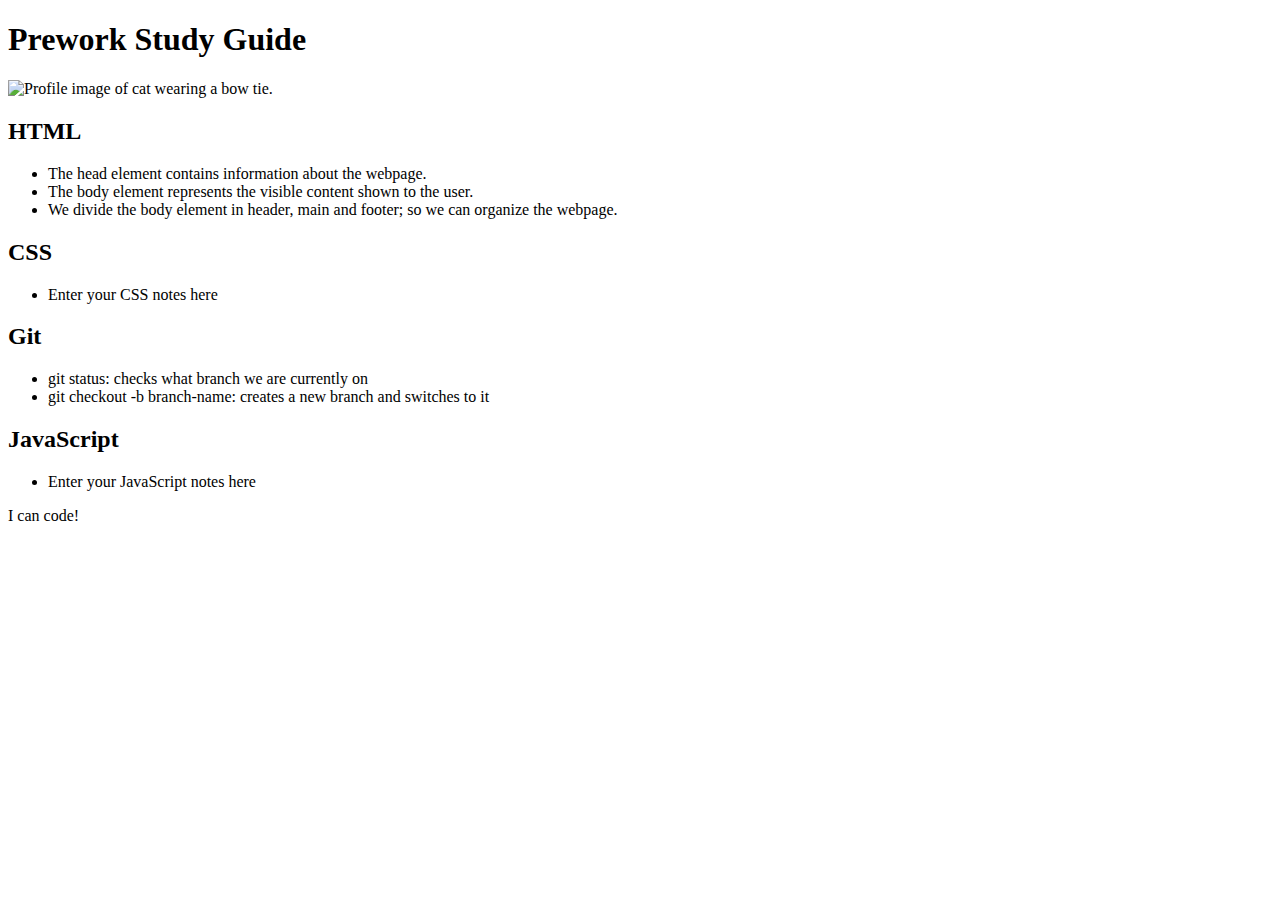
==== index.html @ 986e89f5 "Add files via upload" ====
<!DOCTYPE html>
<html lang="en">
  <head>
    <meta charset="UTF-8" />
    <meta http-equiv="X-UA-Compatible" content="IE=edge" />
    <meta name="viewport" content="width=device-width, initial-scale=1.0" />
    <title>Prework Study Guide</title>
  </head>
  <body>
    <header id="top">
      <h1>Prework Study Guide</h1>
      <img src="./assets/bowtie-cat.png" alt="Profile image of cat wearing a bow tie." />
    </header>
    <main>
      <section class="card" id="html-section">
        <h2>HTML</h2>
        <ul>
          <li>The head element contains information about the webpage.</li>
          <li>The body element represents the visible content shown to the user.</li>
          <li>We divide the body element in header, main and footer; so we can organize the webpage.</li>
        </ul>
      </section>
   
      <section class="card" id="css-section">
        <h2>CSS</h2>
        <ul>
          <li>Enter your CSS notes here</li>
        </ul>
      </section>
   
      <section class="card" id="git-section">
        <h2>Git</h2>
        <ul>
          <li>git status: checks what branch we are currently on</li>
          <li>git checkout -b branch-name: creates a new branch and switches to it</li>
        </ul>
      </section>
   
      <section class="card" id="javascript-section">
        <h2>JavaScript</h2>
        <ul>
          <li>Enter your JavaScript notes here</li>
        </ul>
      </section>
    </main>

    <footer>
      <p>I can code!</p>
    </footer>
  </body>
</html>
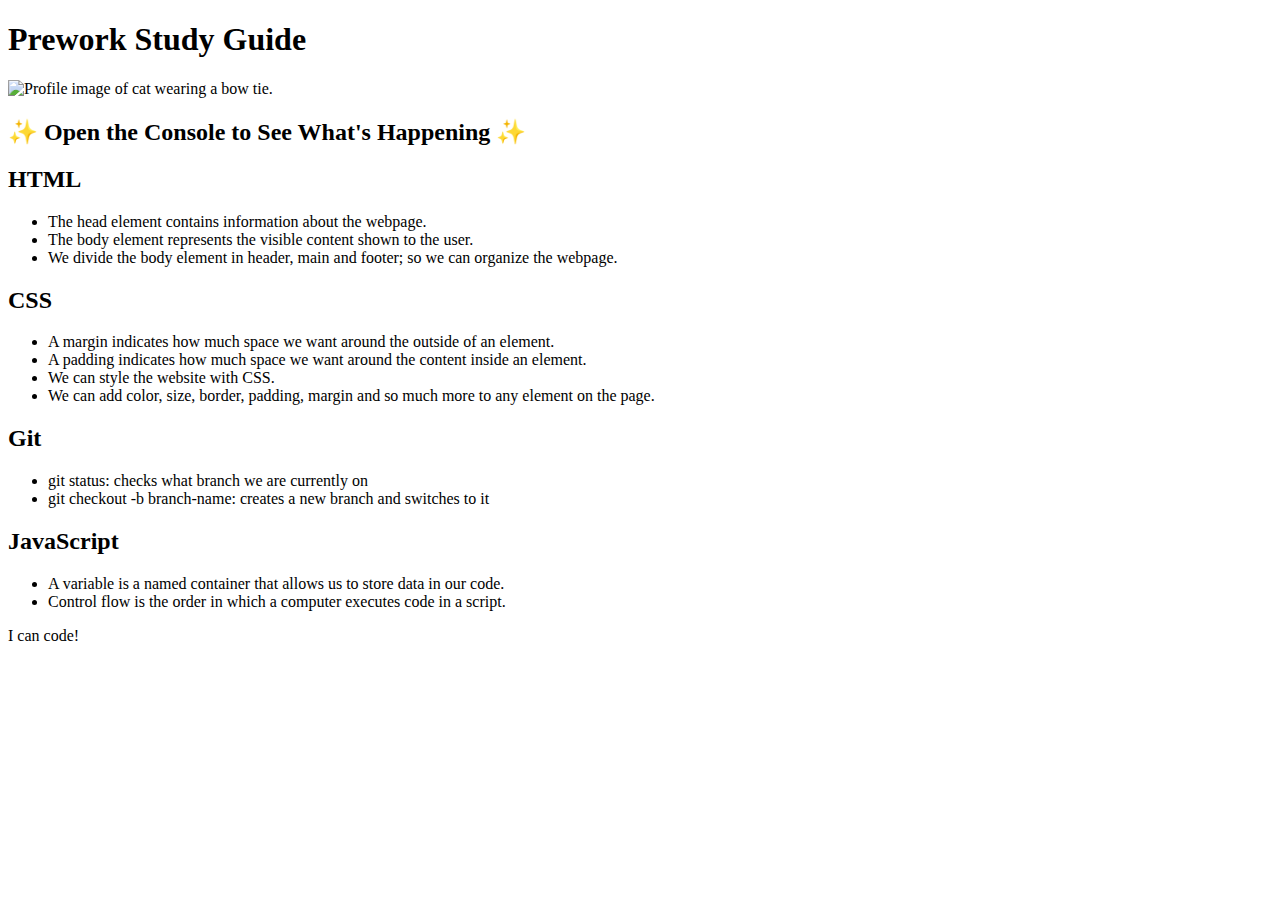
==== commit 06300593: "Update index.html" ====
--- a/index.html
+++ b/index.html
@@ -4,12 +4,14 @@
     <meta charset="UTF-8" />
     <meta http-equiv="X-UA-Compatible" content="IE=edge" />
     <meta name="viewport" content="width=device-width, initial-scale=1.0" />
+    <link rel="stylesheet" href="./assets/style.css">
     <title>Prework Study Guide</title>
   </head>
   <body>
     <header id="top">
       <h1>Prework Study Guide</h1>
       <img src="./assets/bowtie-cat.png" alt="Profile image of cat wearing a bow tie." />
+      <h2>✨ Open the Console to See What's Happening ✨</h2>
     </header>
     <main>
       <section class="card" id="html-section">
@@ -24,7 +26,10 @@
       <section class="card" id="css-section">
         <h2>CSS</h2>
         <ul>
-          <li>Enter your CSS notes here</li>
+          <li>A margin indicates how much space we want around the outside of an element.</li>
+          <li>A padding indicates how much space we want around the content inside an element.</li>
+          <li>We can style the website with CSS.</li>
+          <li>We can add color, size, border, padding, margin and so much more to any element on the page.</li>
         </ul>
       </section>
    
@@ -39,7 +44,8 @@
       <section class="card" id="javascript-section">
         <h2>JavaScript</h2>
         <ul>
-          <li>Enter your JavaScript notes here</li>
+          <li>A variable is a named container that allows us to store data in our code.</li>
+          <li>Control flow is the order in which a computer executes code in a script.</li>
         </ul>
       </section>
     </main>
@@ -47,5 +53,6 @@
     <footer>
       <p>I can code!</p>
     </footer>
+    <script src="./assets/script.js"></script>
   </body>
 </html>
